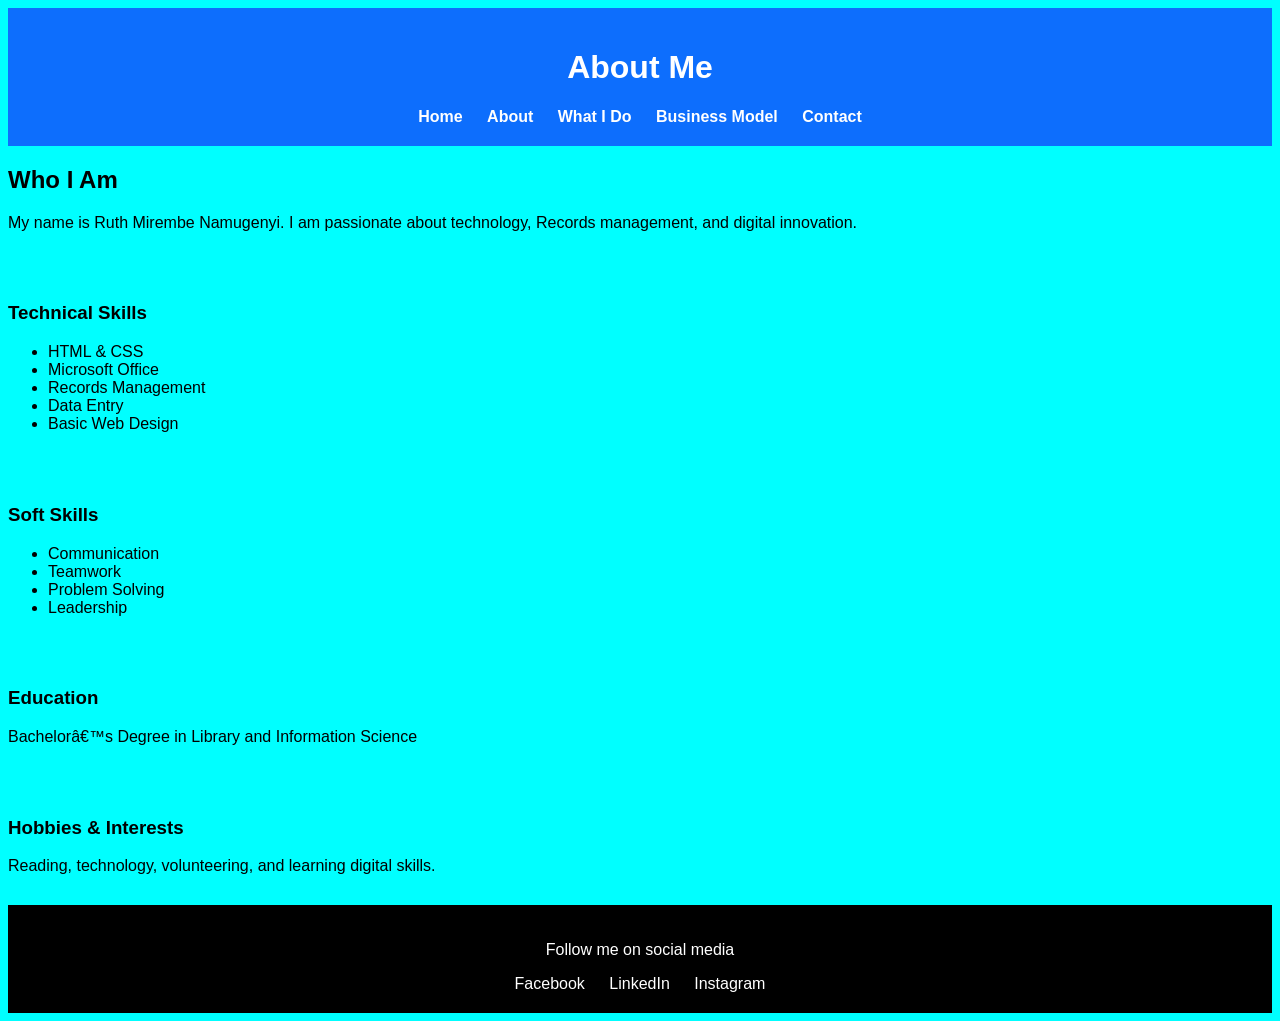
==== about.html @ 1c85efbc "ruth-final project" ====
<!DOCTYPE html>
<html lang=”en”>
<head>
    <meta charset=”UTF-8”>
    <meta name=”viewport” content=”width=device-width, initial-scale=1.0”>
    <title>About Me</title>
    <link rel="stylesheet" href="style.css">
</head>
<body>

<header>
    <h1>About Me</h1>

    <nav>
            <a href="index.html">Home</a>
            <a href="about.html">About</a>
            <a href="services.html">What I Do</a>
            <a href="business-model.html">Business Model</a>
            <a href="contact.html">Contact</a>
        </nav>
</header>

<section class=”content”>
    <h2>Who I Am</h2>
    <p>
        My name is Ruth Mirembe Namugenyi. I am passionate about technology,
        Records management, and digital innovation.
    </p>
<br><br>
    <h3>Technical Skills</h3>
    <ul>
        <li>HTML & CSS</li>
        <li> Microsoft Office</li>
        <li>Records Management</li>
        <li>Data Entry</li>
        <li>Basic Web Design</li>
    </ul>
<br><br>
    <h3>Soft Skills</h3>
    <ul>
        <li>Communication</li>
        <li>Teamwork</li>
        <li>Problem Solving</li>
        <li>Leadership</li>
    </ul>
<br><br>
    <h3>Education</h3>
    <p>Bachelor’s Degree in Library and Information Science</p>
<br><br>
    <h3>Hobbies & Interests</h3>
    <p>Reading, technology, volunteering, and learning digital skills.</p>
</section>

<footer>
    <p>Follow me on social media</p>

    <a href=https://facebook.com>Facebook</a>
    <a href=https://linkedin.com>LinkedIn</a>
    <a href=https://instagram.com>Instagram</a>
</footer>

</body>
</html>
---- style.css ----
*{
    Margin: 1;
    Padding: 1;
    Box-sizing: border-box;
}

Body{
    Font-family: Arial, sans-serif;
    background-color: cyan;
}

Header{
    Background: #0d6efd;
    Color: white;
    Padding: 20px;
    Text-align: center;
}

Nav{
    Margin-top: 10px;
}

Nav a{
    Color: white;
    Text-decoration: none;
    Margin: 10px;
    Font-weight: bold;
}

Nav a:hover{
    Color: yellow;
}

.hero{
    Height: 80vh;
    Display: flex;
    Flex-direction: column;
    Justify-content: center;
    Align-items: center;
    Text-align: center;
    Padding: 20px;
}

.hero h2{
    Font-size: 40px;
    Margin-bottom: 20px;
}

.hero p{
    Max-width: 700px;
    Margin-bottom: 20px;
}

.btn{
    Background: #0d6efd;
    Color: white;
    Padding: 12px 25px;
    Text-decoration: none;
    Border-radius: 5px;
}

.btn:hover{
    Background: #084298;
}

.content{
    Padding: 40px;
}

.content h2,
.content h3{
    Margin-bottom: 15px;
}

.content p,
.content ul{
    Margin-bottom: 20px;
}

.logo{
    Width: 150px;
    Margin-bottom: 20px;
}

.canvas{
    Display: grid;
    Grid-template-columns: repeat(3, 1fr);
    Gap: 15px;
    Padding: 40px;
}

.box{
    Background: white;
    Padding: 40px;
    Border-radius: 10px;
    Text-align: center;
    Box-shadow: 0 0 10px rgba(0,0,0,0.1);
}

Form{
    Display: flex;
    Flex-direction: column;
}

Form input,
Form textarea{
    Margin-bottom: 15px;
    Padding: 12px;
    Border: 1px solid black;
    Border-radius: 5px;
}

Button{
    Background: rgb(47, 128, 0);
    Color: white;
    Padding: 12px;
    Border: none;
    Cursor: pointer;
}

Button:hover{
    Background: #084298;
}

Footer{
    Background: black;
    Color: white;
    Text-align: center;
    Padding: 20px;
    Margin-top: 30px;
}

Footer a{
    Color: white;
    Margin: 10px;
    Text-decoration: none;
}

Footer a:hover{
    Color: yellow;
}
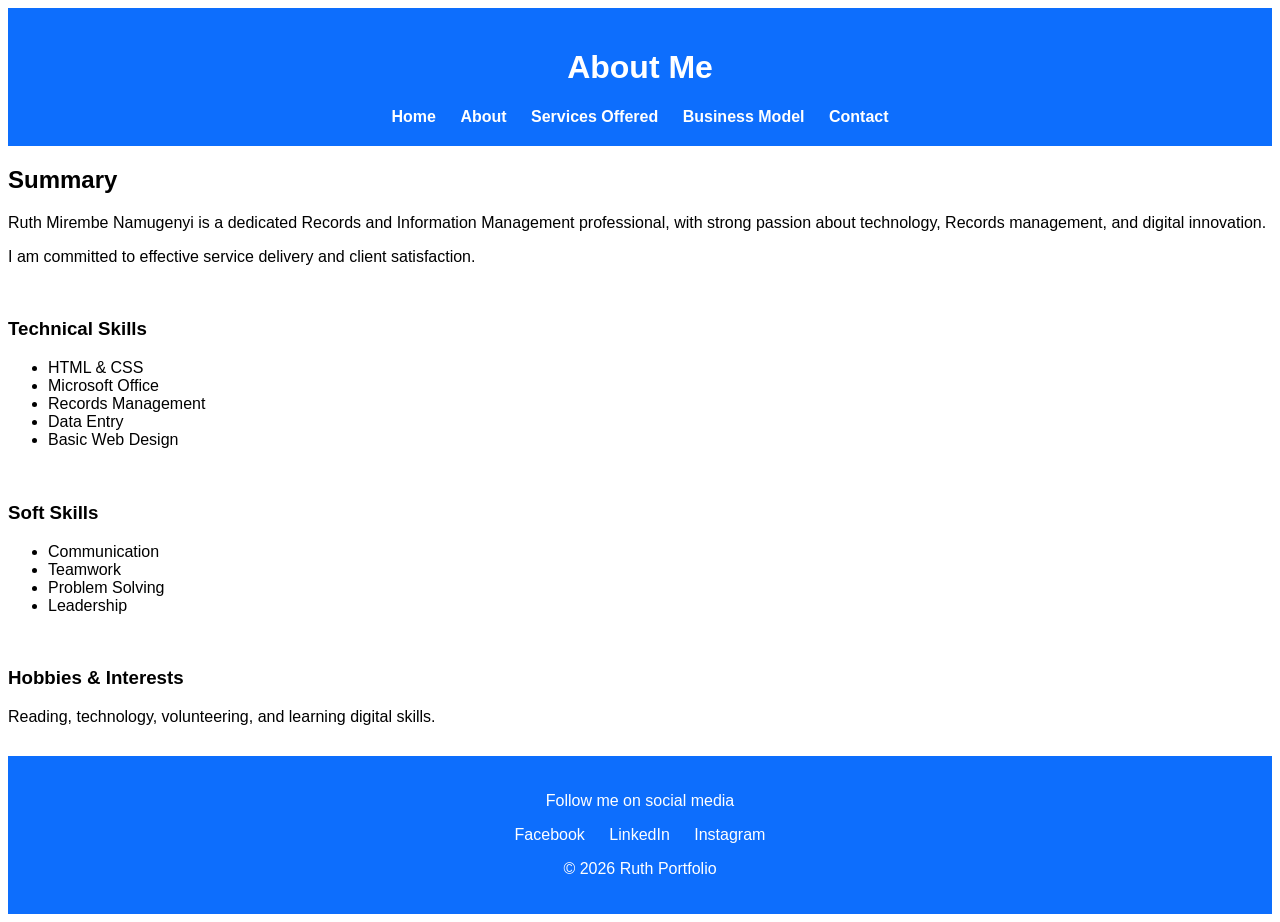
==== commit 25d22221: "ruth-final project" ====
--- a/about.html
+++ b/about.html
@@ -11,22 +11,25 @@
 <header>
     <h1>About Me</h1>
 
-    <nav>
+   <nav>
             <a href="index.html">Home</a>
             <a href="about.html">About</a>
-            <a href="services.html">What I Do</a>
+            <a href="services.html">Services Offered</a>
             <a href="business-model.html">Business Model</a>
             <a href="contact.html">Contact</a>
         </nav>
 </header>
 
 <section class=”content”>
-    <h2>Who I Am</h2>
+    <h2>Summary</h2>
     <p>
-        My name is Ruth Mirembe Namugenyi. I am passionate about technology,
-        Records management, and digital innovation.
+        Ruth Mirembe Namugenyi is a dedicated Records and Information Management professional, with strong passion about technology,
+        Records management, and digital innovation. 
+        </p>
+        <p>
+        I am committed to effective service delivery and client satisfaction.
     </p>
-<br><br>
+<br>
     <h3>Technical Skills</h3>
     <ul>
         <li>HTML & CSS</li>
@@ -35,7 +38,7 @@
         <li>Data Entry</li>
         <li>Basic Web Design</li>
     </ul>
-<br><br>
+<br>
     <h3>Soft Skills</h3>
     <ul>
         <li>Communication</li>
@@ -43,10 +46,7 @@
         <li>Problem Solving</li>
         <li>Leadership</li>
     </ul>
-<br><br>
-    <h3>Education</h3>
-    <p>Bachelor’s Degree in Library and Information Science</p>
-<br><br>
+<br>
     <h3>Hobbies & Interests</h3>
     <p>Reading, technology, volunteering, and learning digital skills.</p>
 </section>
@@ -57,6 +57,7 @@
     <a href=https://facebook.com>Facebook</a>
     <a href=https://linkedin.com>LinkedIn</a>
     <a href=https://instagram.com>Instagram</a>
+    <p>&copy; 2026 Ruth Portfolio</p>
 </footer>
 
 </body>
--- a/style.css
+++ b/style.css
@@ -6,7 +6,7 @@
 
 Body{
     Font-family: Arial, sans-serif;
-    background-color: cyan;
+    background-color: white;
 }
 
 Header{
@@ -123,7 +123,7 @@
 }
 
 Footer{
-    Background: black;
+    Background:#0d6efd;
     Color: white;
     Text-align: center;
     Padding: 20px;
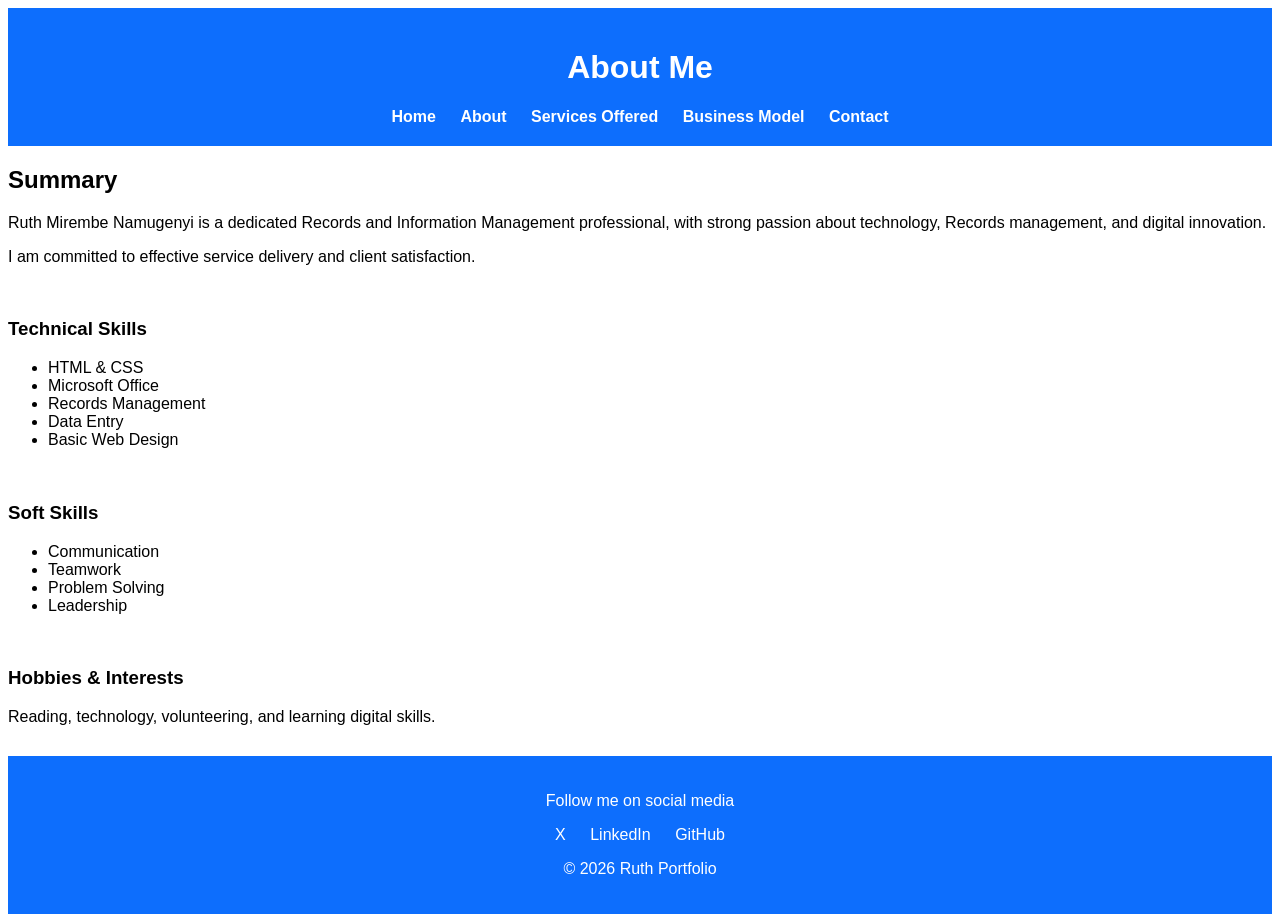
==== commit 62095c23: "ruth-final project" ====
--- a/about.html
+++ b/about.html
@@ -54,9 +54,9 @@
 <footer>
     <p>Follow me on social media</p>
 
-    <a href=https://facebook.com>Facebook</a>
-    <a href=https://linkedin.com>LinkedIn</a>
-    <a href=https://instagram.com>Instagram</a>
+    <a href=https://x.com/namugenyi52372>X</a>
+    <a href=https://www.linkedin.com/in/ruth-mirembe-namugenyi-97b43b184>LinkedIn</a>
+    <a href="https://mirembenamugenyiruth-coder.github.io/Project/">GitHub</a>
     <p>&copy; 2026 Ruth Portfolio</p>
 </footer>
 
